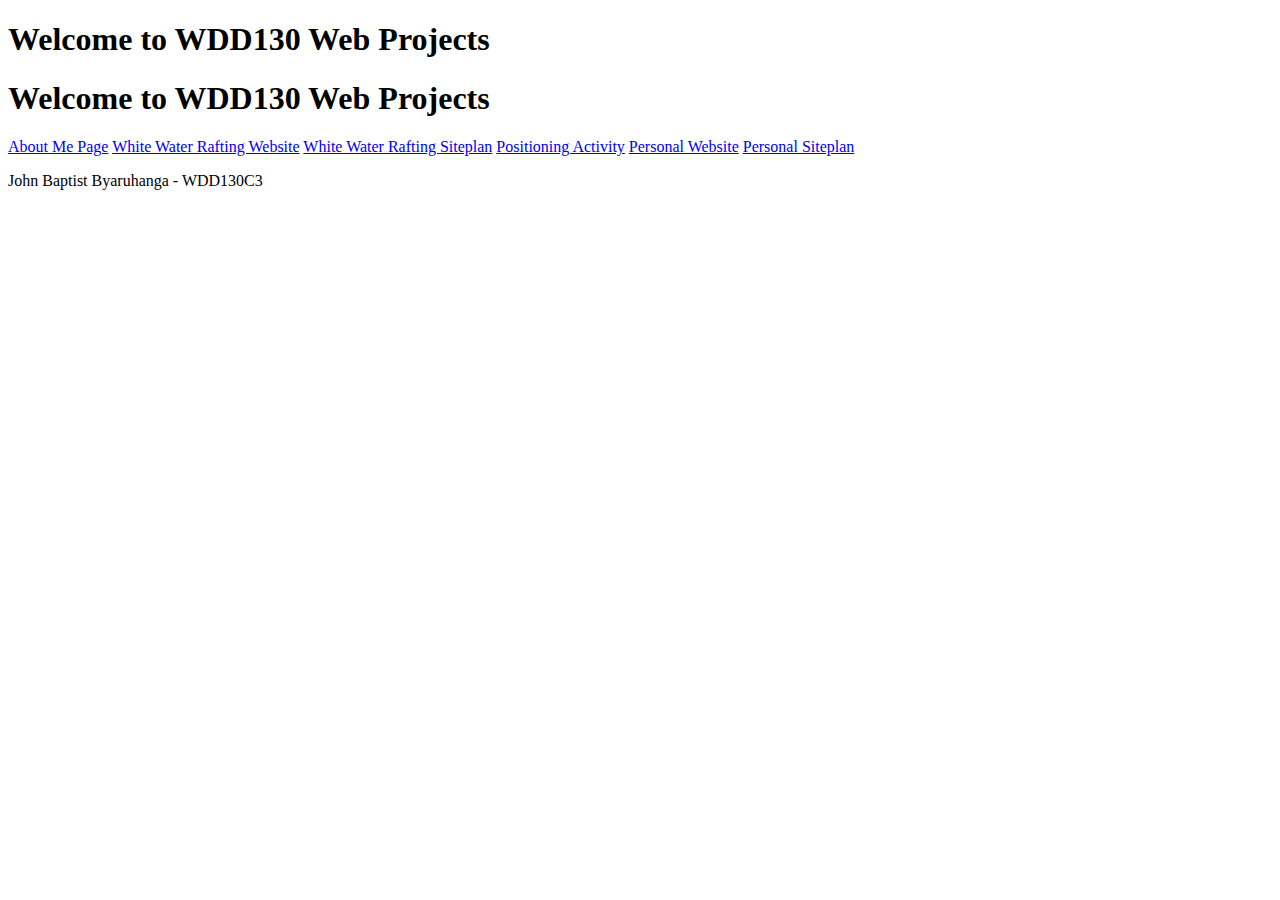
==== index.html @ 2ad477b7 "Update index.html" ====
<!DOCTYPE html>
<html lang="en">
<head>
    <meta charset="UTF-8">
    <meta name="viewport" content="width=device-width, initial-scale=1.0">
    <title>Document</title>
</head>
<h1>Welcome to WDD130 Web Projects</h1>
<nav>
    <h1>Welcome to WDD130 Web Projects</h1>
<nav>
  <a href="about_me.html">About Me Page</a>             
  <a href="index.html">White Water Rafting Website</a>
  <a href="site-plan-rafting.html">White Water Rafting Siteplan</a>
  <a href="positioning.html">Positioning Activity</a>
  <a href="#">Personal Website</a>
  <a href="#">Personal Siteplan</a>
</nav>
<P>John Baptist Byaruhanga - WDD130C3</P>
<body>
    
</body>
</html>
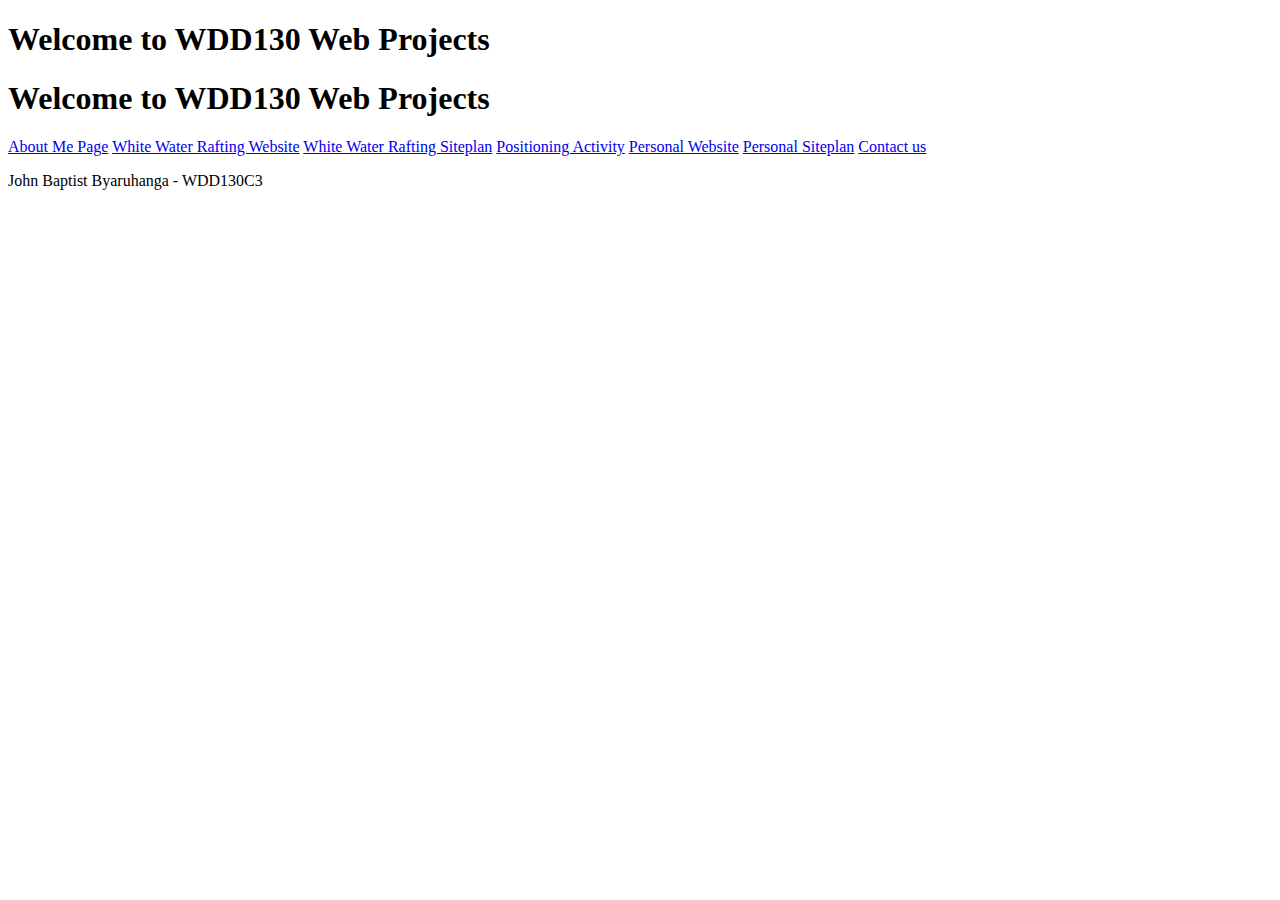
==== commit 35043a69: "added" ====
--- a/index.html
+++ b/index.html
@@ -10,11 +10,12 @@
     <h1>Welcome to WDD130 Web Projects</h1>
 <nav>
   <a href="about_me.html">About Me Page</a>             
-  <a href="index.html">White Water Rafting Website</a>
-  <a href="site-plan-rafting.html">White Water Rafting Siteplan</a>
+  <a href="wwr/index.html">White Water Rafting Website</a>
+  <a href="wwr/site-plan-rafting.html">White Water Rafting Siteplan</a>
   <a href="positioning.html">Positioning Activity</a>
   <a href="#">Personal Website</a>
-  <a href="#">Personal Siteplan</a>
+  <a href="think/site-plan.html">Personal Siteplan</a>
+  <a href="contactus.html">Contact us</a>
 </nav>
 <P>John Baptist Byaruhanga - WDD130C3</P>
 <body>
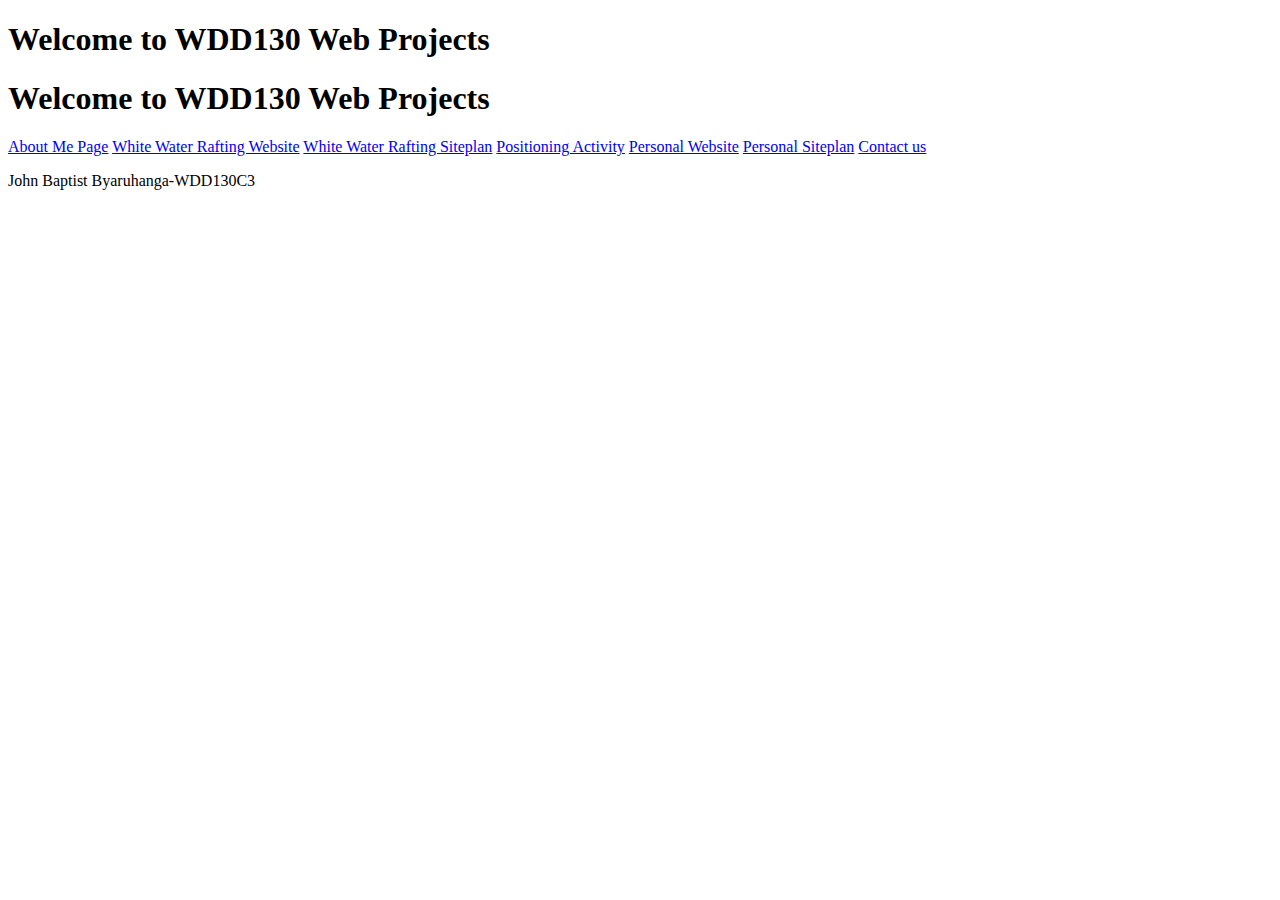
==== commit aa701564: "aded" ====
--- a/index.html
+++ b/index.html
@@ -13,11 +13,11 @@
   <a href="wwr/index.html">White Water Rafting Website</a>
   <a href="wwr/site-plan-rafting.html">White Water Rafting Siteplan</a>
   <a href="positioning.html">Positioning Activity</a>
-  <a href="#">Personal Website</a>
+  <a href="think/index.html">Personal Website</a>
   <a href="think/site-plan.html">Personal Siteplan</a>
   <a href="contactus.html">Contact us</a>
 </nav>
-<P>John Baptist Byaruhanga - WDD130C3</P>
+<P>John Baptist Byaruhanga-WDD130C3</P>
 <body>
     
 </body>
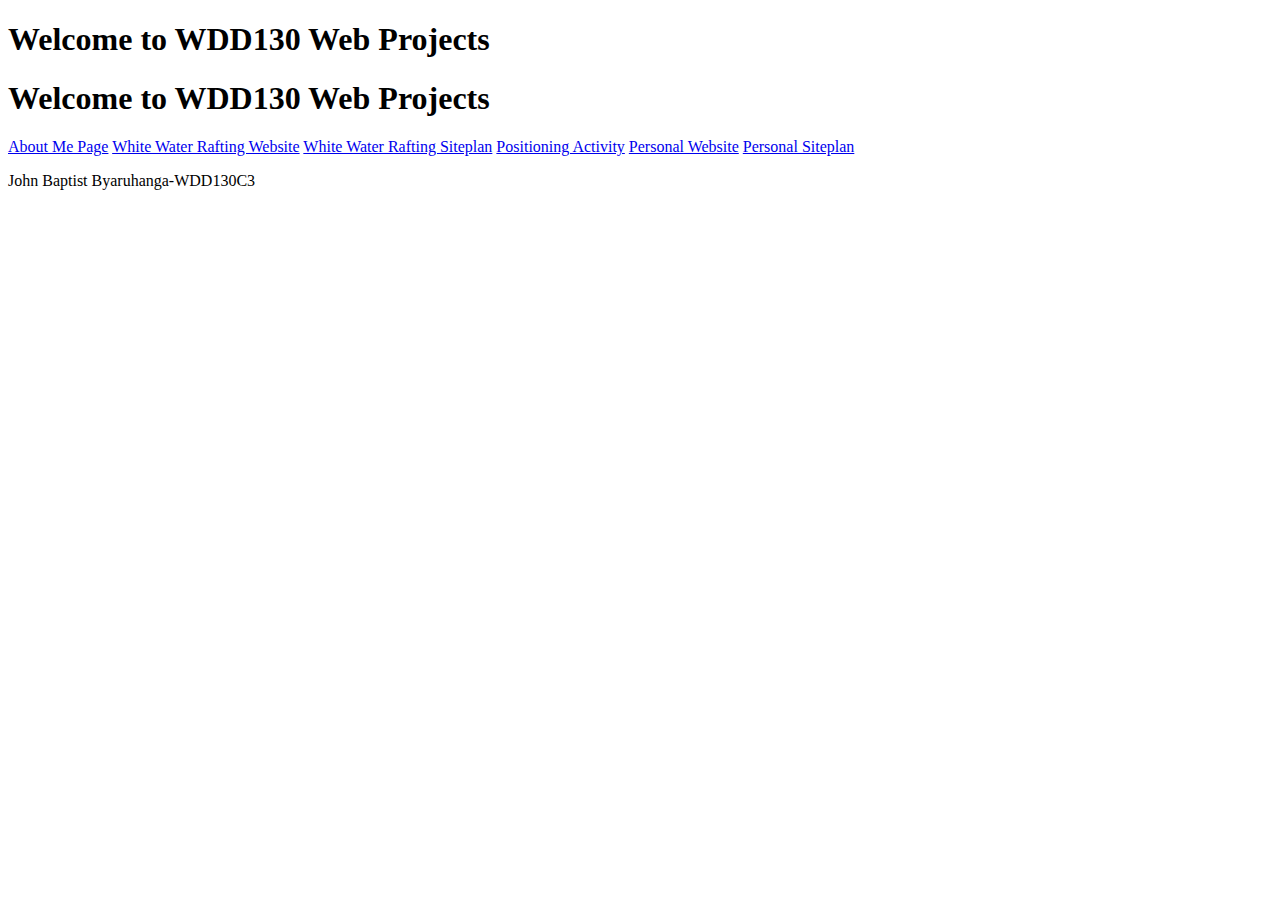
==== commit 84691998: "Merge branch 'main' of https://github.com/Araalijb/wdd130.github.io" ====
--- a/index.html
+++ b/index.html
@@ -15,7 +15,6 @@
   <a href="positioning.html">Positioning Activity</a>
   <a href="think/index.html">Personal Website</a>
   <a href="think/site-plan.html">Personal Siteplan</a>
-  <a href="contactus.html">Contact us</a>
 </nav>
 <P>John Baptist Byaruhanga-WDD130C3</P>
 <body>
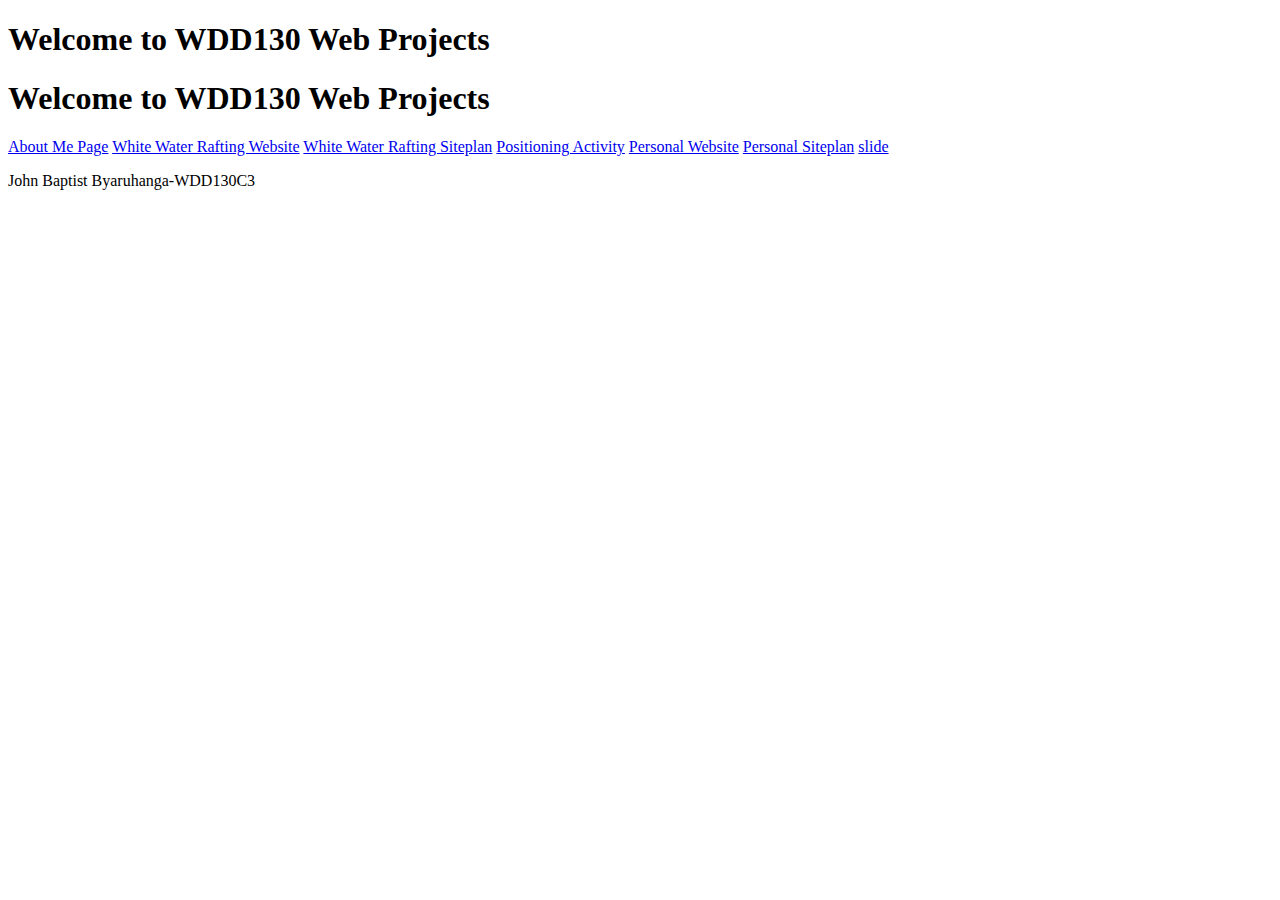
==== commit 26f94982: "added" ====
--- a/index.html
+++ b/index.html
@@ -15,6 +15,7 @@
   <a href="positioning.html">Positioning Activity</a>
   <a href="think/index.html">Personal Website</a>
   <a href="think/site-plan.html">Personal Siteplan</a>
+  <a href="slide.html">slide</a>
 </nav>
 <P>John Baptist Byaruhanga-WDD130C3</P>
 <body>
